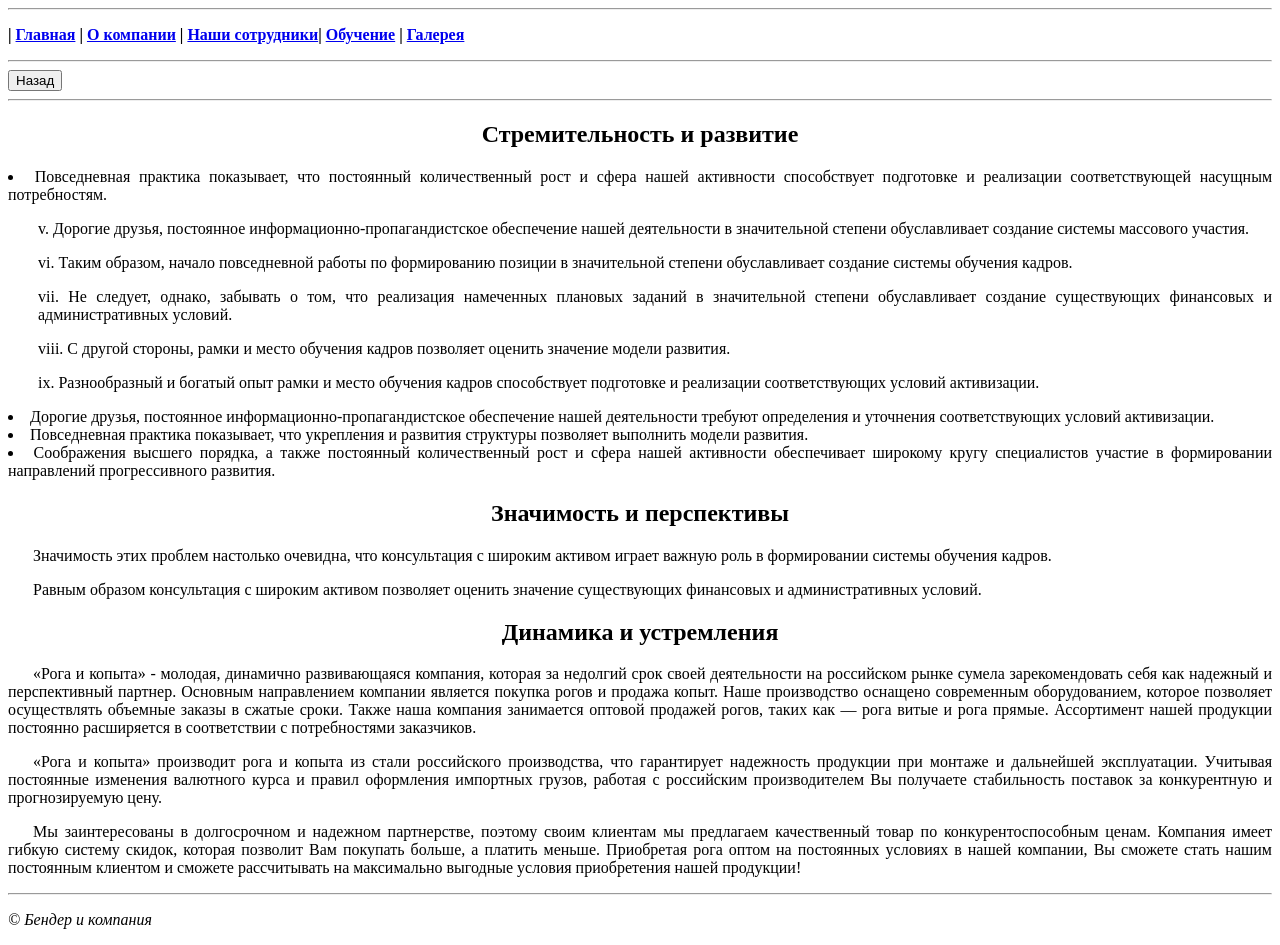
==== about.html @ 16162ede "Project created. Added gallery" ====
<!DOCTYPE HTML PUBLIC "-//W3C//DTD HTML 4.01//EN"
"http://www.w3.org/TR/html4/strict.dtd">
<html>
    <head>
        <hr></hr>
        <p><strong>| <a href="index.html">Главная</a> | <a href="#">О компании</a> |
            <a href="employee.html">Наши сотрудники</a>| 
            <a href="education.html">Обучение</a> | <a href="gallery.html">Галерея</a></strong></p>
            <hr></hr>
        <input type="button" onclick="history.back();" value="Назад"/>
                <hr></hr>
        <meta http-equiv="Content-Type" content="text/html; charset=utf-8">
        <title>О компании</title>
        <style>
            .redline {text-indent: 25px;}
            .marked {padding: 0; margin-left: 0px;}
            .rnum {padding: 0; margin-left: 30px;}
        </style>
    </head>
    <body>
        <h2 align="center">Стремительность и развитие</h2>
        <li class="marked" align="justify">
            Повседневная практика показывает, что постоянный количественный рост и сфера 
            нашей активности способствует подготовке и реализации соответствующей насущным потребностям.
        </li>
        <p class="rnum" align="justify">
            v. Дорогие друзья, постоянное информационно-пропагандистское 
            обеспечение нашей деятельности в значительной степени обуславливает 
            создание системы массового участия.
        </p>
        <p class="rnum" align="justify">
            vi.	Таким образом, начало повседневной работы по формированию позиции 
            в значительной степени обуславливает создание системы обучения кадров.
        </p>
        <p class="rnum" align="justify">
            vii. Не следует, однако, забывать о том, что реализация намеченных 
            плановых заданий в значительной степени обуславливает создание существующих 
            финансовых и административных условий.
        </p>
        <p class="rnum" align="justify">
            viii. С другой стороны, рамки и место обучения кадров позволяет оценить значение модели развития.
        </p>
        <p class="rnum" align="justify">
            ix.	Разнообразный и богатый опыт рамки и место 
            обучения кадров способствует подготовке и реализации соответствующих условий активизации.
        </p>
        <li class="marked" class="redline" align="justify">
            Дорогие друзья, постоянное информационно-пропагандистское обеспечение 
            нашей деятельности требуют определения и уточнения 
            соответствующих условий активизации.
        </li>
        <li class="marked" class="redline" align="justify">
            Повседневная практика показывает, что укрепления и развития 
            структуры позволяет выполнить модели развития.
        </li>
        <li class="marked" class="redline" align="justify">
            Соображения высшего порядка, а также постоянный количественный рост и сфера 
            нашей активности обеспечивает широкому кругу специалистов участие в формировании 
            направлений прогрессивного развития.
        </li>
        <h2 align="center">Значимость и перспективы</h2>
        <p class="redline" align="justify">
            Значимость этих проблем настолько очевидна, что консультация с широким активом играет важную 
            роль в формировании системы обучения кадров.
        </p>
        <p class="redline" align="justify">
            Равным образом консультация с широким активом позволяет оценить значение 
            существующих финансовых и административных условий.
        </p>
        <h2 align="center">Динамика и устремления</h2>
        <p class="redline" align="justify">
            «Рога и копыта» - молодая, динамично развивающаяся компания, которая за недолгий срок своей 
            деятельности на российском рынке сумела зарекомендовать себя как надежный и перспективный партнер. 
            Основным направлением компании является покупка рогов и продажа копыт. Наше производство оснащено 
            современным оборудованием, которое позволяет осуществлять объемные заказы в сжатые сроки. Также наша 
            компания занимается оптовой продажей рогов, таких как — рога витые и рога прямые. Ассортимент нашей 
            продукции постоянно расширяется в соответствии с потребностями заказчиков.
        </p>
        <p class="redline" align="justify">
            «Рога и копыта» производит рога и копыта из стали российского производства, что гарантирует надежность 
            продукции при монтаже и дальнейшей эксплуатации.  Учитывая постоянные изменения валютного курса и 
            правил оформления импортных грузов, работая с российским производителем Вы получаете стабильность 
            поставок за конкурентную и прогнозируемую цену.
        </p>
        <p class="redline" align="justify">
            Мы заинтересованы в долгосрочном и надежном партнерстве, поэтому своим клиентам мы предлагаем качественный 
            товар по конкурентоспособным ценам. Компания имеет гибкую систему скидок, которая позволит Вам покупать 
            больше, а платить меньше. Приобретая рога оптом на постоянных условиях в нашей компании, Вы сможете 
            стать нашим постоянным клиентом и сможете рассчитывать на максимально выгодные условия приобретения нашей продукции!
        </p>
    </body>
    <footer>
        <hr></hr>
        <p><i>© Бендер и компания</i></p>
    </footer>
</html>
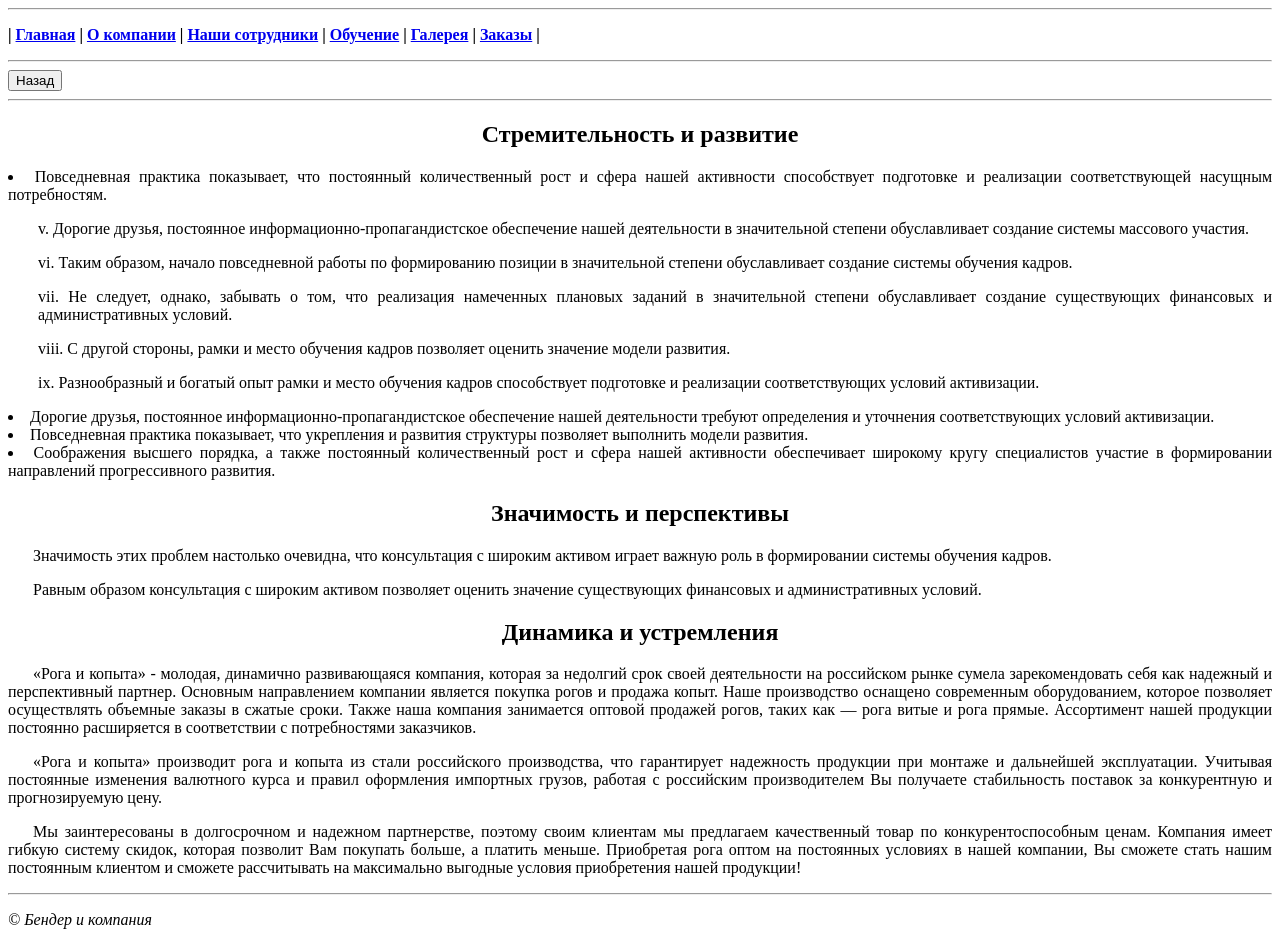
==== commit a18e9757: "Added orders in project" ====
--- a/about.html
+++ b/about.html
@@ -2,10 +2,12 @@
 "http://www.w3.org/TR/html4/strict.dtd">
 <html>
     <head>
+        <link rel="shortcut icon" href="horns_and_hooves.ico" type="image/x-icon">
         <hr></hr>
         <p><strong>| <a href="index.html">Главная</a> | <a href="#">О компании</a> |
-            <a href="employee.html">Наши сотрудники</a>| 
-            <a href="education.html">Обучение</a> | <a href="gallery.html">Галерея</a></strong></p>
+            <a href="employee.html">Наши сотрудники</a> | 
+            <a href="education.html">Обучение</a> | <a href="gallery.html">Галерея</a> | 
+            <a href="order.html">Заказы</a> |</strong></p>
             <hr></hr>
         <input type="button" onclick="history.back();" value="Назад"/>
                 <hr></hr>
